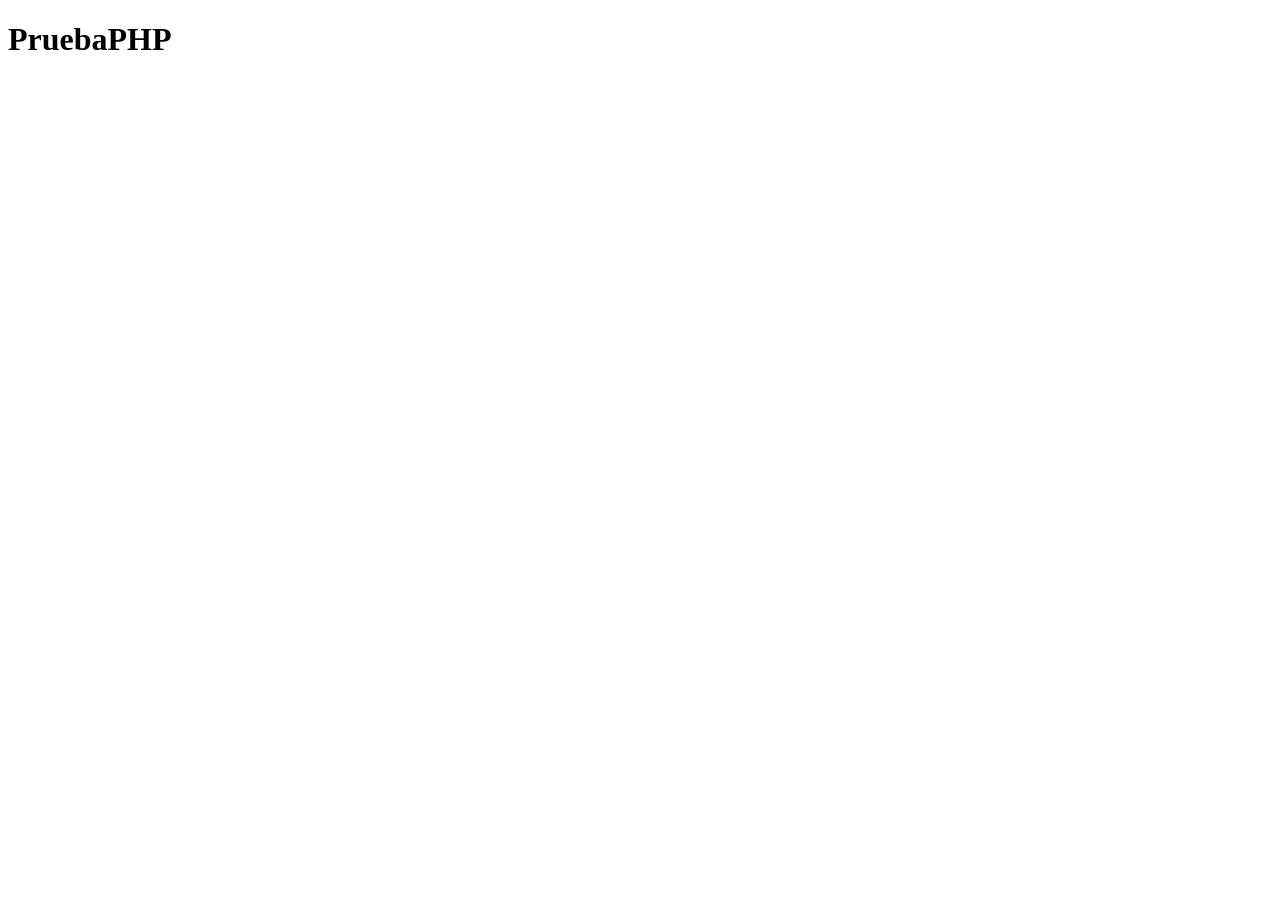
==== index.html @ 9d1df9a9 "Mi primer commit" ====
<!DOCTYPE html>
<html lang="es">
<head>
    <meta charset="UTF-8">
    <meta name="viewport" content="width=device-width, initial-scale=1.0">
    <title>PruebaPHP</title>
</head>
<body>
    <h1>PruebaPHP</h1>
    
</body>
</html>
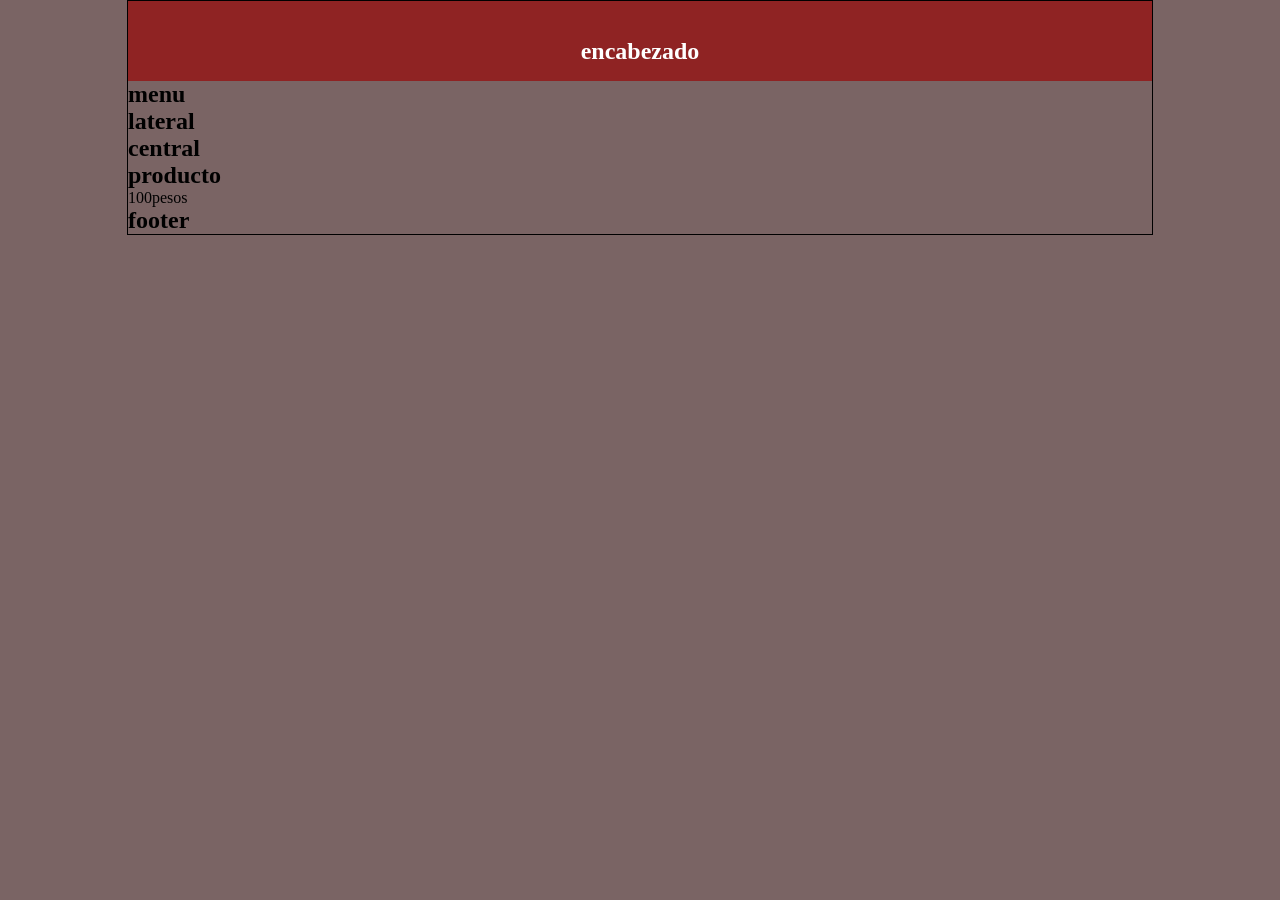
==== commit 796b484a: "Encabezado" ====
--- a/index.html
+++ b/index.html
@@ -1,12 +1,41 @@
 <!DOCTYPE html>
-<html lang="es">
+<html lang="en">
 <head>
     <meta charset="UTF-8">
     <meta name="viewport" content="width=device-width, initial-scale=1.0">
-    <title>PruebaPHP</title>
+    <link rel="stylesheet" href="style.css">
+    <title>proyecto php</title>
 </head>
 <body>
-    <h1>PruebaPHP</h1>
-    
+
+    <div id="container">
+         <header id="header">
+            <h2>encabezado</h2>
+        </header>
+
+        <nav id="menu">
+            <h2>menu</h2>
+        </nav>
+
+        <div id="content">
+            <aside id="lateral">
+                <h2>lateral</h2>
+            </aside>
+            <div id="central">
+                <h2>central</h2>
+                <div class="product">
+                    <h2>producto</h2>
+                    <p>
+                        100pesos
+                    </p>
+                </div>
+            </div>
+        </div>
+        <footer id="footer">
+            <h2>footer</h2>
+        </footer>
+    </div>
+
+
 </body>
 </html>
--- a/style.css
+++ b/style.css
@@ -0,0 +1,28 @@
+*{
+
+margin: 0px;
+padding: 0px;
+
+
+}
+
+body{
+    
+    background-color: #7a6464;
+   
+}
+
+#container{
+    width:  80%;
+    margin: 0px auto;
+    border: 1px solid #000000;
+}
+
+#header{        
+    height: 80px;
+    background-color: #8f2323;
+    color: white;
+    text-align: center;
+    line-height: 100px;
+
+}
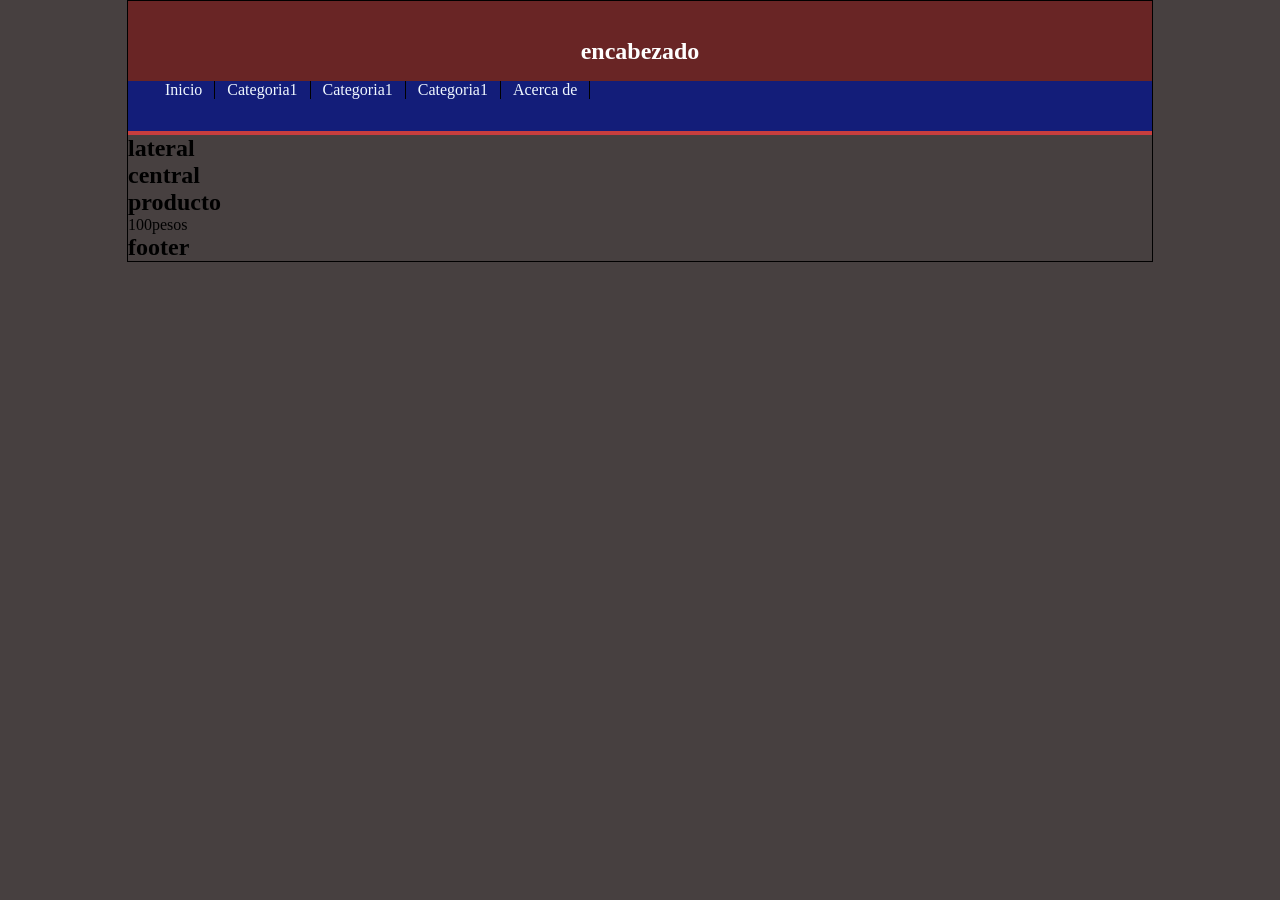
==== commit 0e152eab: "Cambio botones" ====
--- a/index.html
+++ b/index.html
@@ -14,7 +14,23 @@
         </header>
 
         <nav id="menu">
-            <h2>menu</h2>
+           <ul>
+                <li>
+                    <a href="#">Inicio</a>
+                </li>
+                <li>
+                    <a href="#">Categoria1</a>
+                </li>
+                <li>
+                    <a href="#">Categoria1</a>
+                </li>
+                <li>
+                    <a href="#">Categoria1</a>
+                </li>
+                <li>
+                    <a href="#">Acerca de</a>
+                </li>
+            </ul>
         </nav>
 
         <div id="content">
--- a/style.css
+++ b/style.css
@@ -8,7 +8,7 @@
 
 body{
     
-    background-color: #7a6464;
+    background-color: #474040;
    
 }
 
@@ -20,9 +20,44 @@
 
 #header{        
     height: 80px;
-    background-color: #8f2323;
+    background-color: #692525;
     color: white;
     text-align: center;
     line-height: 100px;
 
-}+}
+
+#menu{
+    background-color: #131d79;
+    color: aliceblue;
+    height: 50px;
+    border-bottom: 4px solid #c73e3e;
+}
+
+#menu ul{
+    list-style: none;
+    text-decoration: none;
+    margin: 0px auto;
+    margin-left: 25px;
+}
+
+#menu ul li{
+    line-height; 55px;
+    float: left;
+    border-right: 1px solid #000;
+
+
+}
+
+#menu a{
+    display: block;
+    color: aliceblue;
+    text-decoration: none;
+    padding-left: 12px;
+    padding-right: 12px;
+}
+
+#menu a:hover{
+    background-color: #c73e3e;
+    color: white;
+}
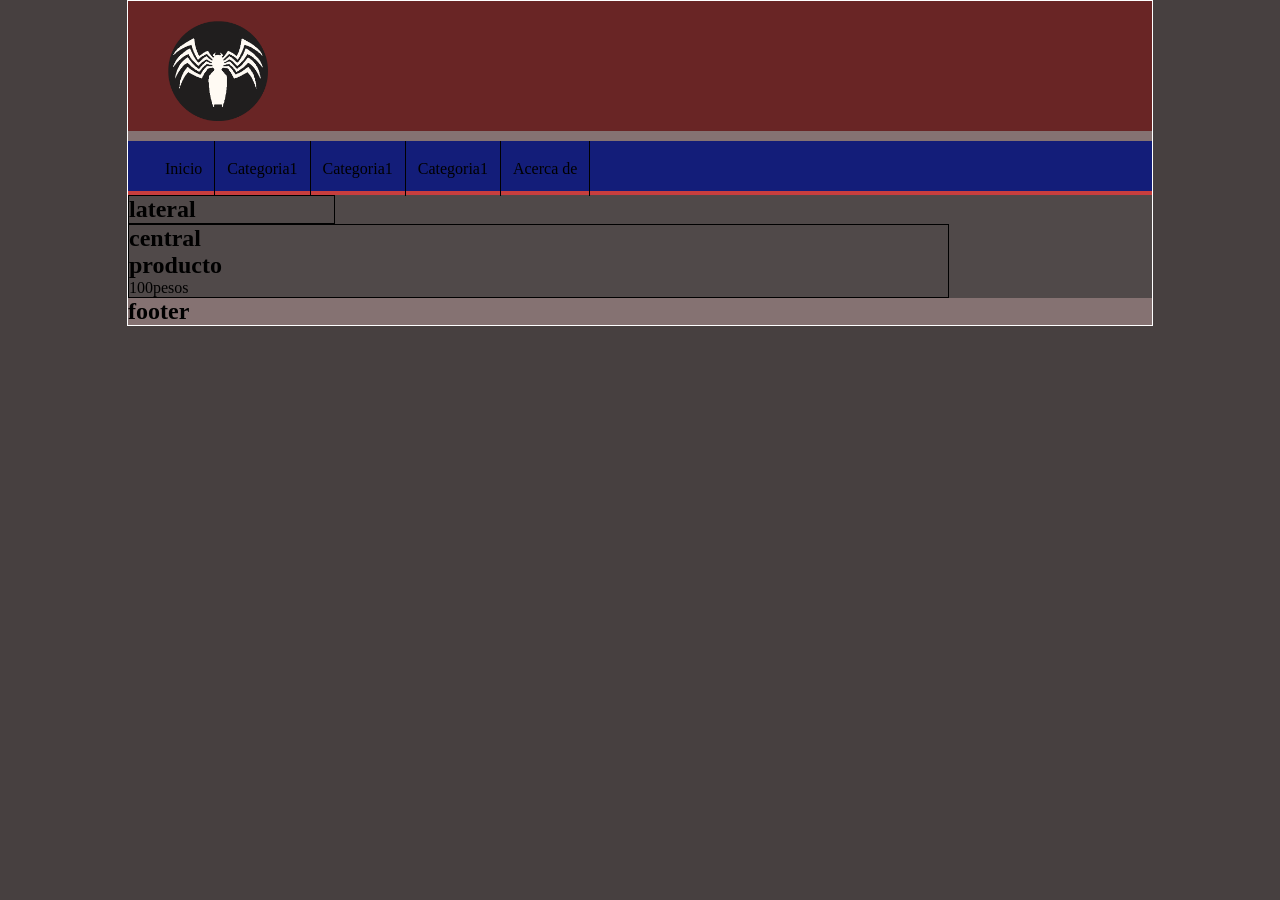
==== commit 148e054a: "lateral y central" ====
--- a/index.html
+++ b/index.html
@@ -10,7 +10,9 @@
 
     <div id="container">
          <header id="header">
-            <h2>encabezado</h2>
+           <div id="logo">
+            <h2><img src="./img/popo.png" alt=""></h2>
+            <a href="index.html">
         </header>
 
         <nav id="menu">
--- a/style.css
+++ b/style.css
@@ -15,19 +15,36 @@
 #container{
     width:  80%;
     margin: 0px auto;
-    border: 1px solid #000000;
+    border: 1px solid #ffffff;
+    background: #857272;
+
 }
 
 #header{        
-    height: 80px;
+    height: 130px;
     background-color: #692525;
     color: white;
     text-align: center;
-    line-height: 100px;
+    line-height: 30px;
+
+}
+
+#logo{
+    padding: 20px;
+    margin-left: 20px;
+    float: left;
+}
+
+#logo img{
+    float: left;
+    height: 100px;
+    width: 100px;
+    
 
 }
 
 #menu{
+    clear: both;
     background-color: #131d79;
     color: aliceblue;
     height: 50px;
@@ -37,12 +54,12 @@
 #menu ul{
     list-style: none;
     text-decoration: none;
-    margin: 0px auto;
+    margin: 0px;
     margin-left: 25px;
 }
 
 #menu ul li{
-    line-height; 55px;
+    line-height: 55px;
     float: left;
     border-right: 1px solid #000;
 
@@ -50,14 +67,31 @@
 }
 
 #menu a{
-    display: block;
-    color: aliceblue;
+    display:block ;
+    color: rgb(0, 0, 0);
     text-decoration: none;
     padding-left: 12px;
     padding-right: 12px;
 }
 
 #menu a:hover{
-    background-color: #c73e3e;
-    color: white;
+    background-color: #833b3b;
+    
 }
+#content{
+    margin: 0px;
+    background: rgb(80, 73, 73);
+}
+
+/* barra lateral */
+#lateral{
+    width: 20%;
+    border: 1px solid #000;
+
+}
+#central{
+    width: 80%;
+    border: 1px solid #000;
+    
+
+}
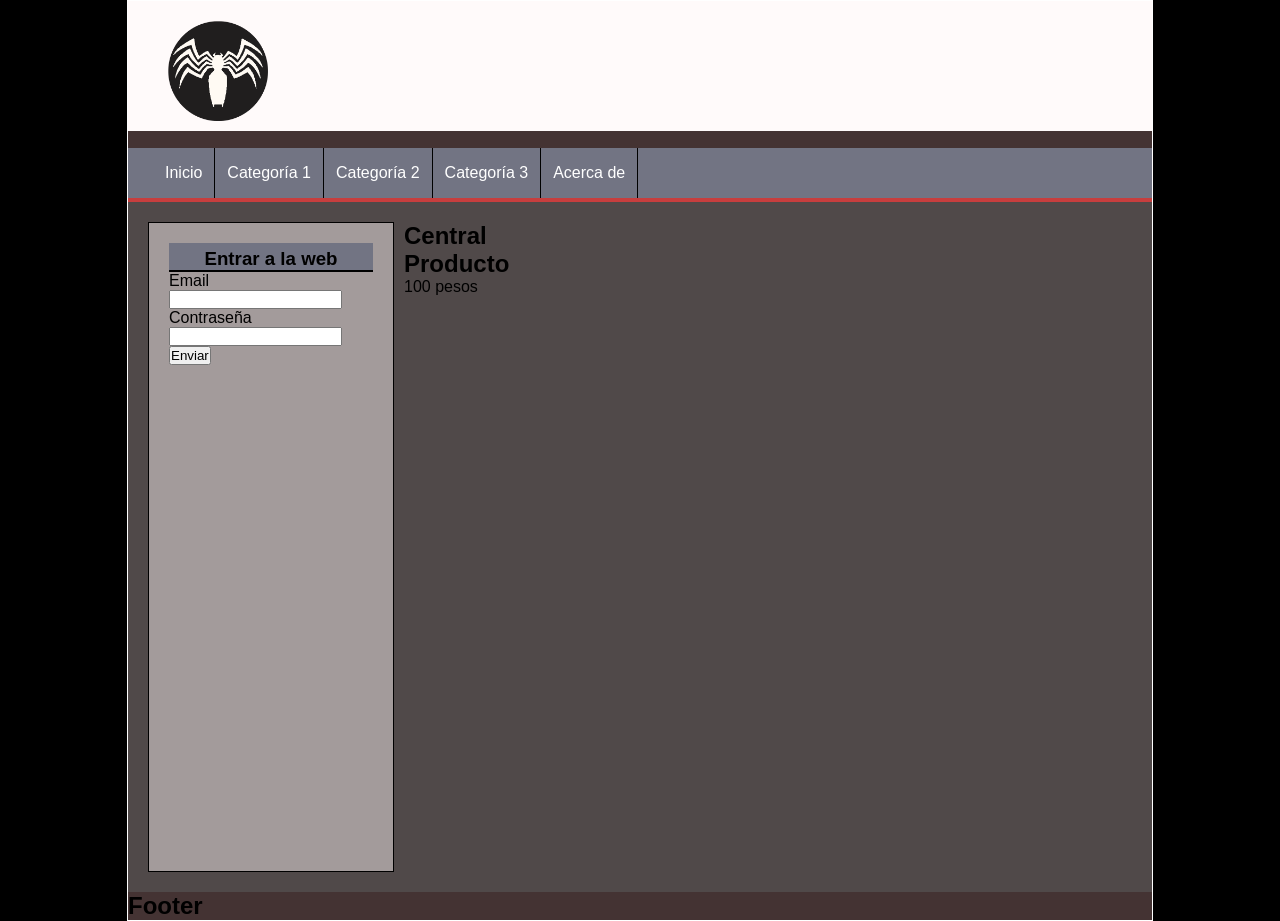
==== commit 5baba090: "botones y mas botones" ====
--- a/index.html
+++ b/index.html
@@ -1,59 +1,65 @@
 <!DOCTYPE html>
-<html lang="en">
+<html lang="es">
 <head>
     <meta charset="UTF-8">
     <meta name="viewport" content="width=device-width, initial-scale=1.0">
     <link rel="stylesheet" href="style.css">
-    <title>proyecto php</title>
+    <title>Proyecto PHP</title>
 </head>
 <body>
-
     <div id="container">
-         <header id="header">
-           <div id="logo">
-            <h2><img src="./img/popo.png" alt=""></h2>
-            <a href="index.html">
+        <header id="header">
+            <div id="logo">
+                <a href="index.html">
+                    <h2><img src="./img/popo.png" alt="Logo"></h2>
+                </a>
+            </div>        
         </header>
 
         <nav id="menu">
-           <ul>
-                <li>
-                    <a href="#">Inicio</a>
-                </li>
-                <li>
-                    <a href="#">Categoria1</a>
-                </li>
-                <li>
-                    <a href="#">Categoria1</a>
-                </li>
-                <li>
-                    <a href="#">Categoria1</a>
-                </li>
-                <li>
-                    <a href="#">Acerca de</a>
-                </li>
+            <ul>
+                <li><a href="#">Inicio</a></li>
+                <li><a href="#">Categoría 1</a></li>
+                <li><a href="#">Categoría 2</a></li>
+                <li><a href="#">Categoría 3</a></li>
+                <li><a href="#">Acerca de</a></li>
             </ul>
         </nav>
 
         <div id="content">
             <aside id="lateral">
-                <h2>lateral</h2>
+                <div id="login" class="block_aside">
+                    <h3>Entrar a la web</h3>
+                    <form action="#" method="post">
+                        
+                        <label for="email">Email</label>
+                        <input type="email" name="email">
+
+                        <label for="password">Contraseña</label>
+                        <input type="password" name="password">
+
+                        <input type="submit" value="Enviar">
+                    </form>
+            
+            
+            
+                </div>
+
+
+
             </aside>
             <div id="central">
-                <h2>central</h2>
+                <h2>Central</h2>
                 <div class="product">
-                    <h2>producto</h2>
-                    <p>
-                        100pesos
-                    </p>
+                    <h2>Producto</h2>
+                    <p>100 pesos</p>
                 </div>
             </div>
         </div>
+
         <footer id="footer">
-            <h2>footer</h2>
+            <h2>Footer</h2>
         </footer>
     </div>
-
-
 </body>
-</html>+</html>
--- a/style.css
+++ b/style.css
@@ -1,97 +1,132 @@
-*{
-
-margin: 0px;
-padding: 0px;
-
-
+* {
+    margin: 0;
+    padding: 0;
 }
 
-body{
-    
-    background-color: #474040;
-   
+body {
+    background-color: #000000;
+    font-family: Arial, sans-serif;
 }
 
-#container{
-    width:  80%;
-    margin: 0px auto;
+#container {
+    width: 80%;
+    margin: 0 auto;
     border: 1px solid #ffffff;
-    background: #857272;
-
+    background: #443333;
 }
 
-#header{        
+#header {
     height: 130px;
-    background-color: #692525;
-    color: white;
+    background-color: #fffafa;
+    color: rgb(129, 62, 62);
     text-align: center;
     line-height: 30px;
-
 }
 
-#logo{
+#logo {
     padding: 20px;
     margin-left: 20px;
     float: left;
 }
 
-#logo img{
-    float: left;
+#logo img {
     height: 100px;
     width: 100px;
-    
-
 }
 
-#menu{
+#menu {
     clear: both;
-    background-color: #131d79;
+    background-color: #727483;
     color: aliceblue;
     height: 50px;
     border-bottom: 4px solid #c73e3e;
 }
 
-#menu ul{
+#menu ul {
     list-style: none;
-    text-decoration: none;
-    margin: 0px;
     margin-left: 25px;
 }
 
-#menu ul li{
-    line-height: 55px;
+#menu ul li {
+    line-height: 50px;
     float: left;
     border-right: 1px solid #000;
-
-
 }
 
-#menu a{
-    display:block ;
-    color: rgb(0, 0, 0);
+#menu a {
+    display: block;
+    color: white;
     text-decoration: none;
-    padding-left: 12px;
-    padding-right: 12px;
+    padding: 0 12px;
 }
 
-#menu a:hover{
+#menu a:hover {
     background-color: #833b3b;
-    
 }
-#content{
-    margin: 0px;
+
+#content {
     background: rgb(80, 73, 73);
+    display: flex;
+    gap: 10px; /* espacio entre lateral y central */
+    padding: 20px;
+    box-sizing: border-box;
 }
 
 /* barra lateral */
-#lateral{
-    width: 20%;
+#lateral {
+    width: 25%;
+    min-height: 650px;
     border: 1px solid #000;
+    padding: 20px;
+    box-sizing: border-box;
+    background-color: #a39b9b;
+}
+#lateral .block aside
+{
+    display: block;
+    width: 90%;
+    margin: 5px;
+    padding: 5px;
+    border: 1px solid #000;
+}
+#lateral h3
+{
+   display: block;
+   color: #000;
+   width: 100%;
+   text-align: center;
+   padding-top: 5px;
+   font-size: ;16px;
+   font-weight: bold;
+   background  : #727483;
+   border-bottom: 2px solid #000;
 
+
+/* contenido principal */
+#central {
+    width: 75%;
+    min-height: 650px;
+    border: 1px solid #000;
+    padding: 20px;
+    box-sizing: border-box;
+    background-color: #d6d1d1;
 }
-#central{
-    width: 80%;
-    border: 1px solid #000;
-    
 
+#login form {
+    display: flex;
+    flex-direction: column;
 }
+
+#login label {
+    margin-top: 5px;
+    font-weight: bold;
+}
+
+#login input[type="email"],
+#login input[type="password"],
+#login input[type="submit"] {
+    padding: 5px;
+    margin-top: 5px;
+    font-size: 15px;
+}
+
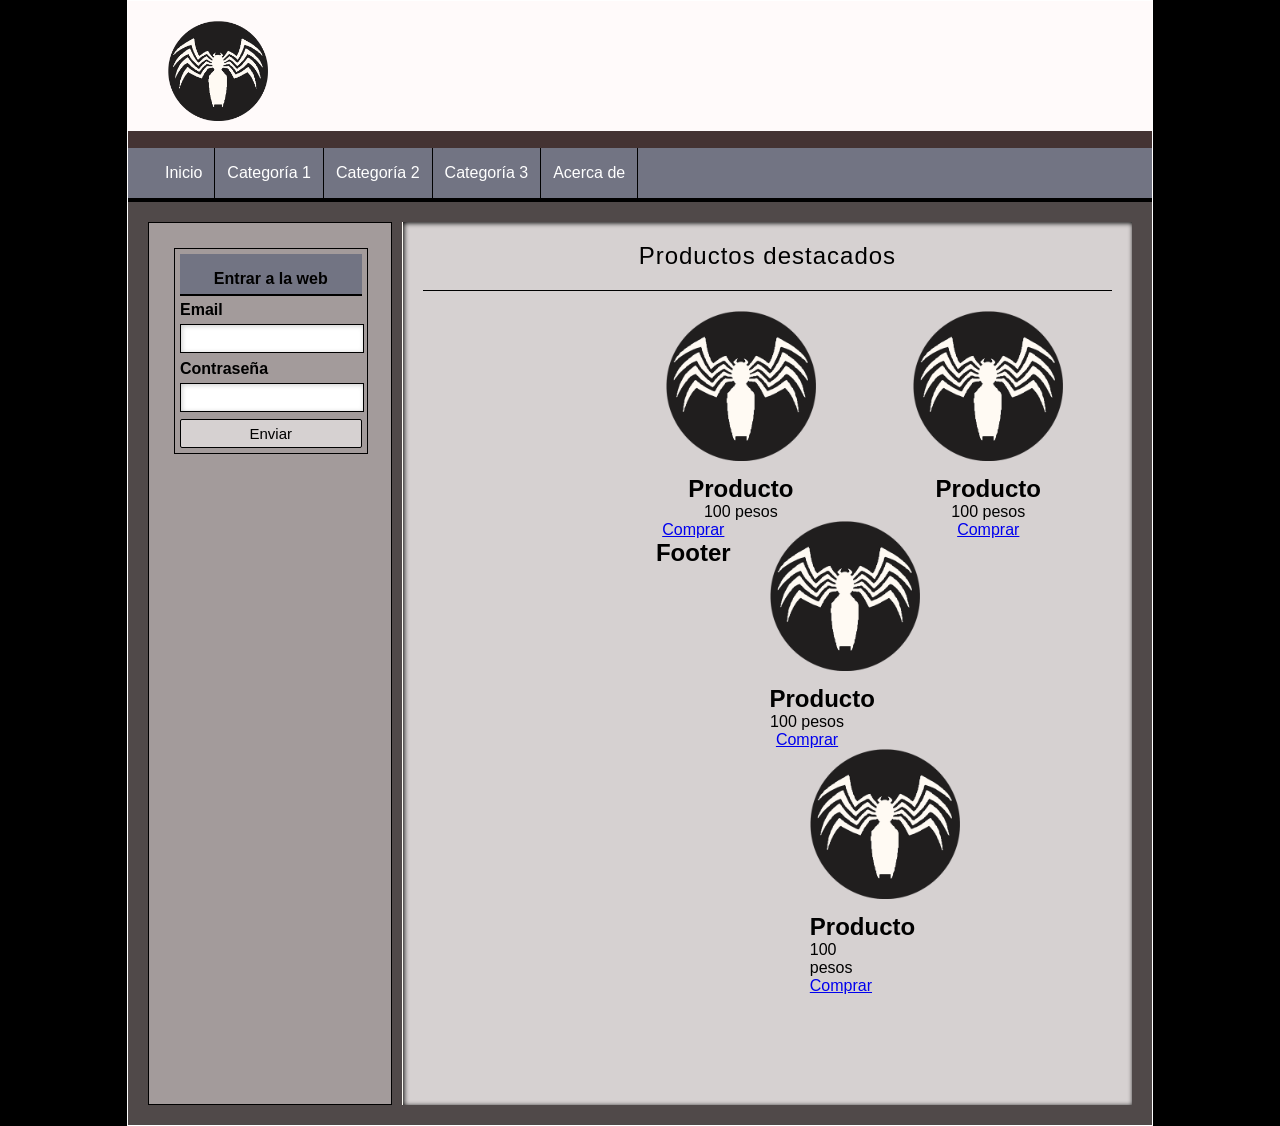
==== commit e3371a2d: "alineacion de botones" ====
--- a/index.html
+++ b/index.html
@@ -49,11 +49,29 @@
 
             </aside>
             <div id="central">
-                <h2>Central</h2>
+                <h1>Productos destacados</h1>
                 <div class="product">
+                    <img src="img/popo.png" alt="">
                     <h2>Producto</h2>
                     <p>100 pesos</p>
+                    <a href="a" class="button">Comprar</a>
                 </div>
+                <div class="product">
+                    <img src="img/popo.png" alt="">
+                    <h2>Producto</h2>
+                    <p>100 pesos</p>
+                    <a href="a" class="button">Comprar</a>
+                <div class="product">
+                    <img src="img/popo.png" alt="">
+                    <h2>Producto</h2>
+                    <p>100 pesos</p>
+                    <a href="a" class="button">Comprar</a>
+                <div class="product">
+                    <img src="img/popo.png" alt="">
+                    <h2>Producto</h2>
+                    <p>100 pesos</p>
+                    <a href="a" class="button">Comprar</a>
+                    
             </div>
         </div>
 
--- a/style.css
+++ b/style.css
@@ -39,7 +39,7 @@
     background-color: #727483;
     color: aliceblue;
     height: 50px;
-    border-bottom: 4px solid #c73e3e;
+    border-bottom: 4px solid #000000;
 }
 
 #menu ul {
@@ -61,7 +61,7 @@
 }
 
 #menu a:hover {
-    background-color: #833b3b;
+    background-color: #b86a6a;
 }
 
 #content {
@@ -80,37 +80,105 @@
     padding: 20px;
     box-sizing: border-box;
     background-color: #a39b9b;
-}
-#lateral .block aside
-{
+}#lateral .block_aside {
     display: block;
     width: 90%;
     margin: 5px;
     padding: 5px;
     border: 1px solid #000;
 }
-#lateral h3
-{
-   display: block;
-   color: #000;
-   width: 100%;
-   text-align: center;
-   padding-top: 5px;
-   font-size: ;16px;
-   font-weight: bold;
-   background  : #727483;
-   border-bottom: 2px solid #000;
-
-
-/* contenido principal */
+
+#lateral h3 {
+    display: block;
+    color: #000;
+    width: 100%;
+    text-align: center;
+    line-height: 30px;
+    padding-top: 10px;
+    font-size: 16px;
+    font-weight: bold;
+    background: #727483;
+    border-bottom: 2px solid #000;
+}
+
+input[type="text"],
+input[type="password"],
+input[type="email"] {
+    display: block;
+    width: 95%;
+    margin-top: 2px;
+    margin-bottom: 2px;
+    border: 1px solid #000;
+    box-shadow: inset 1px 1px 5px #ccc;
+    background: #fff;
+    padding: 2px;
+    color: #000;
+    transition: all 300ms;
+}
+
+input[type="text"]:focus,
+input[type="password"]:focus,
+input[type="email"]:focus {
+    border: #833b3b 1px solid;
+    color: #443333;
+
+    
+}
+
+input[type="submit"],
+input[type="button"] {
+    display: block;
+    border-radius: 2px;
+    padding: 5px;
+    padding-left: 10px;
+    padding-right: 10px;
+    background: #d6d1d1;
+    color: #000;
+    border: #000 1px solid;
+    cursor: pointer;
+    
+    
+}
+
+
 #central {
     width: 75%;
     min-height: 650px;
-    border: 1px solid #000;
+    float: right;
+    /* border: 1px solid #000; */
+    border-left: 1px solid rgb(253, 250, 243);
+    box-shadow: inset 1px 1px 5px #000;
     padding: 20px;
     box-sizing: border-box;
     background-color: #d6d1d1;
 }
+#central h1{
+    font-size: 24px;
+    font-weight: normal;
+    letter-spacing: 1px;
+    text-align: center;
+    border-bottom: #000 1px solid;
+    margin-bottom: 20px;
+    padding: 20px;
+    padding-top: 0px;
+
+}
+
+.product {
+    width: 33%;
+    float: right;
+    margin-left: 10px;
+    margin-right: 10px;
+    margin-bottom: 30px;
+    text-align: center;
+ 
+}
+
+.product img {
+    height: 150px;
+    margin-bottom: 10px;
+}
+   
 
 #login form {
     display: flex;
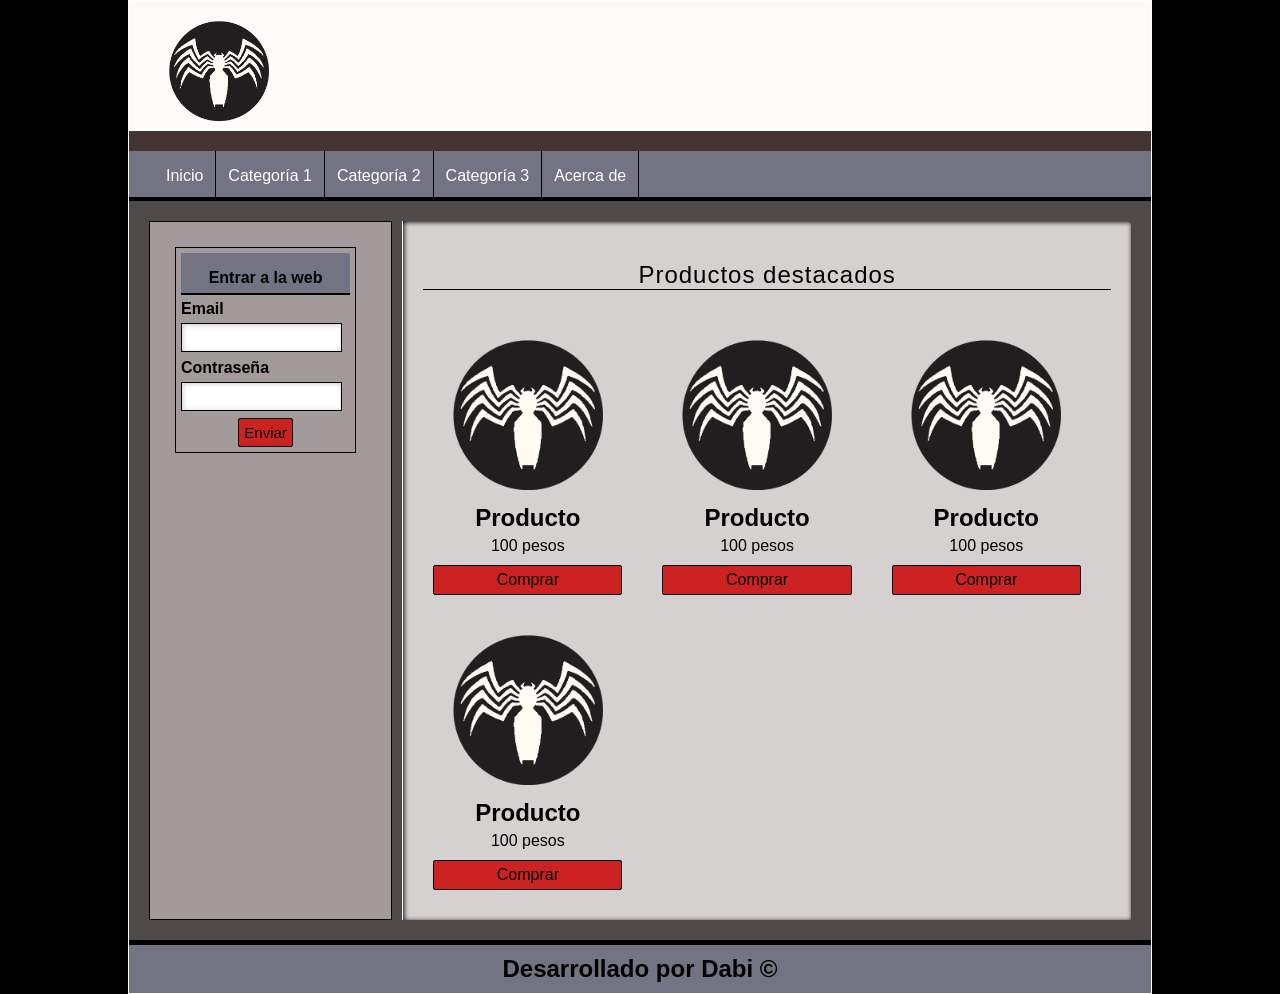
==== commit fcf2a60b: "Creacion de base de datos" ====
--- a/index.html
+++ b/index.html
@@ -8,10 +8,11 @@
 </head>
 <body>
     <div id="container">
+
         <header id="header">
             <div id="logo">
                 <a href="index.html">
-                    <h2><img src="./img/popo.png" alt="Logo"></h2>
+                    <img src="./img/popo.png" alt="Logo">
                 </a>
             </div>        
         </header>
@@ -27,11 +28,11 @@
         </nav>
 
         <div id="content">
+
             <aside id="lateral">
                 <div id="login" class="block_aside">
                     <h3>Entrar a la web</h3>
                     <form action="#" method="post">
-                        
                         <label for="email">Email</label>
                         <input type="email" name="email">
 
@@ -40,44 +41,48 @@
 
                         <input type="submit" value="Enviar">
                     </form>
-            
-            
-            
+                </div>
+            </aside>
+
+            <div id="central">
+                <h1>Productos destacados</h1>
+
+                <div class="product">
+                    <img src="img/popo.png" alt="Producto">
+                    <h2>Producto</h2>
+                    <p>100 pesos</p>
+                    <a href="#" class="button">Comprar</a>
                 </div>
 
-
-
-            </aside>
-            <div id="central">
-                <h1>Productos destacados</h1>
                 <div class="product">
-                    <img src="img/popo.png" alt="">
+                    <img src="img/popo.png" alt="Producto">
                     <h2>Producto</h2>
                     <p>100 pesos</p>
-                    <a href="a" class="button">Comprar</a>
+                    <a href="#" class="button">Comprar</a>
                 </div>
+
                 <div class="product">
-                    <img src="img/popo.png" alt="">
+                    <img src="img/popo.png" alt="Producto">
                     <h2>Producto</h2>
                     <p>100 pesos</p>
-                    <a href="a" class="button">Comprar</a>
+                    <a href="#" class="button">Comprar</a>
+                </div>
+
                 <div class="product">
-                    <img src="img/popo.png" alt="">
+                    <img src="img/popo.png" alt="Producto">
                     <h2>Producto</h2>
                     <p>100 pesos</p>
-                    <a href="a" class="button">Comprar</a>
-                <div class="product">
-                    <img src="img/popo.png" alt="">
-                    <h2>Producto</h2>
-                    <p>100 pesos</p>
-                    <a href="a" class="button">Comprar</a>
-                    
-            </div>
-        </div>
+                    <a href="#" class="button">Comprar</a>
+                </div>
+
+            </div> 
+
+        </div> 
 
         <footer id="footer">
-            <h2>Footer</h2>
+            <h2>Desarrollado por Dabi &copy;</h2>
         </footer>
-    </div>
+
+    </div> 
 </body>
 </html>
--- a/style.css
+++ b/style.css
@@ -1,6 +1,7 @@
 * {
     margin: 0;
     padding: 0;
+    box-sizing: border-box;
 }
 
 body {
@@ -69,18 +70,17 @@
     display: flex;
     gap: 10px; /* espacio entre lateral y central */
     padding: 20px;
-    box-sizing: border-box;
-}
-
-/* barra lateral */
+}
+
 #lateral {
     width: 25%;
-    min-height: 650px;
+    min-height: 600px;
     border: 1px solid #000;
     padding: 20px;
-    box-sizing: border-box;
     background-color: #a39b9b;
-}#lateral .block_aside {
+}
+
+#lateral .block_aside {
     display: block;
     width: 90%;
     margin: 5px;
@@ -121,64 +121,22 @@
 input[type="email"]:focus {
     border: #833b3b 1px solid;
     color: #443333;
-
-    
 }
 
 input[type="submit"],
-input[type="button"] {
+input[type="button"],
+.button {
     display: block;
     border-radius: 2px;
-    padding: 5px;
-    padding-left: 10px;
-    padding-right: 10px;
-    background: #d6d1d1;
+    padding: 5px 10px;
+    background: #cc2222;
     color: #000;
     border: #000 1px solid;
     cursor: pointer;
-    
-    
-}
-
-
-#central {
-    width: 75%;
-    min-height: 650px;
-    float: right;
-    /* border: 1px solid #000; */
-    border-left: 1px solid rgb(253, 250, 243);
-    box-shadow: inset 1px 1px 5px #000;
-    padding: 20px;
-    box-sizing: border-box;
-    background-color: #d6d1d1;
-}
-#central h1{
-    font-size: 24px;
-    font-weight: normal;
-    letter-spacing: 1px;
-    text-align: center;
-    border-bottom: #000 1px solid;
-    margin-bottom: 20px;
-    padding: 20px;
-    padding-top: 0px;
-
-}
-
-.product {
-    width: 33%;
-    float: right;
-    margin-left: 10px;
-    margin-right: 10px;
-    margin-bottom: 30px;
-    text-align: center;
- 
-}
-
-.product img {
-    height: 150px;
-    margin-bottom: 10px;
-}
-   
+    text-align: center;
+    text-decoration: none;
+    margin: 0 auto;
+}
 
 #login form {
     display: flex;
@@ -198,3 +156,56 @@
     font-size: 15px;
 }
 
+#central {
+    width: 75%;
+    min-height: 600px;
+    border-left: 1px solid rgb(253, 250, 243);
+    box-shadow: inset 1px 1px 5px #000;
+    padding: 20px;
+    background-color: #d6d1d1;
+    display: flex;
+    flex-wrap: wrap;
+    gap: 20px;
+    justify-content: flex-start;
+}
+
+#central h1 {
+    width: 100%;
+    font-size: 24px;
+    font-weight: normal;
+    letter-spacing: 1px;
+    text-align: center;
+    border-bottom: #000 1px solid;
+    margin-bottom: 20px;
+    padding: 20px 0 0 0;
+}
+
+.product {
+    width: calc(33.33% - 20px); 
+    text-align: center;
+    padding: 10px;
+    border-radius: 5px;
+}
+
+.product img {
+    height: 150px;
+    margin-bottom: 10px;
+    max-width: 100%;
+}
+
+.product h2 {
+    margin-bottom: 5px;
+}
+
+.product p {
+    margin-bottom: 10px;
+}
+
+#footer {
+    text-align: center;
+    padding: 10px 0;
+    background-color: #727483;
+    color: #000;
+    border-top: 5px solid #000;
+}
+
